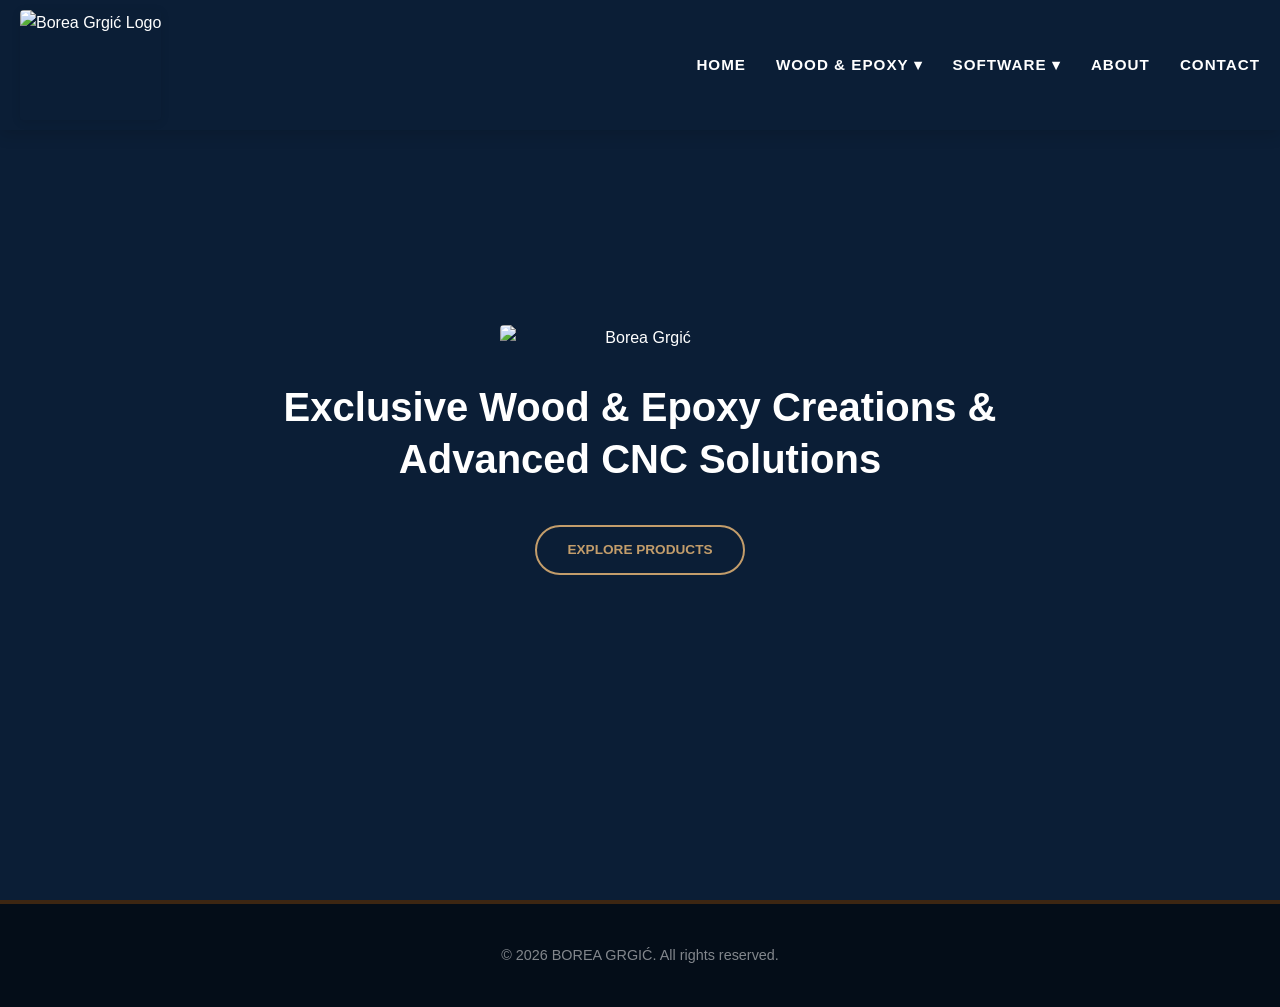
==== index.html @ 1d8dd4dd "v1.004" ====
<!DOCTYPE html>
<html lang="en">
<head>
    <meta charset="UTF-8">
    <meta name="viewport" content="width=device-width, initial-scale=1.0">
    <title>BOREA GRGIĆ | Home</title>
    <link rel="stylesheet" href="css/style.css">
</head>
<body>
    <!-- HEADER -->
    <header>
        <nav>
            <a href="index.html" class="logo"><img src="assets/Borea_jpeg.jpeg" alt="Borea Grgić Logo"></a>
            <div class="menu-toggle" id="mobile-menu-toggle"><span></span><span></span><span></span></div>
            <ul class="nav-links" id="nav-links-menu">
                <li><a href="index.html">HOME</a></li>
                <li><a href="wood-epoxy.html">WOOD & EPOXY ▾</a>
                    <ul class="dropdown-menu">
                        <li><a href="wood-epoxy.html#products">Products</a></li>
                        <li><a href="wood-epoxy.html#gallery">Gallery</a></li>
                        <li><a href="wood-epoxy.html#custom">Custom Orders</a></li>
                    </ul>
                </li>
                <li><a href="software.html">SOFTWARE ▾</a>
                    <ul class="dropdown-menu">
                        <li><a href="software.html">ProbeXYZ.dll</a></li>
                    </ul>
                </li>
                <li><a href="about.html">ABOUT</a></li>
                <li><a href="contact.html">CONTACT</a></li>
            </ul>
        </nav>
    </header>

    <!-- HERO SECTION -->
    <div style="background: linear-gradient(rgba(11,30,54,0.85), rgba(11,30,54,0.95)), url('assets/Borea_jpeg.jpeg') center/contain no-repeat; background-color: var(--primary-blue); min-height: 100vh; display: flex; align-items: center; justify-content: center; text-align: center; color: white; padding: 0 20px;">
        <div>
            <img src="assets/Borea_jpeg.jpeg" alt="Borea Grgić" style="max-width: 280px; margin: 0 auto 30px auto; border-radius: 4px;">
            <h1 style="font-size: 2.5rem; max-width: 800px; margin: 0 auto 20px auto; line-height: 1.3;">Exclusive Wood & Epoxy Creations & Advanced CNC Solutions</h1>
            <a href="wood-epoxy.html" class="btn btn-hero">Explore Products</a>
        </div>
    </div>

    <footer><p>&copy; 2026 BOREA GRGIĆ. All rights reserved.</p></footer>
    <script src="js/main.js"></script>
</body>
</html>
---- css/style.css ----
/* --- WOOD, EPOXY & GOLD PALETTE --- */
:root {
    --primary-blue: #0b1e36;    /* Duboka modra - epoxy */
    --wood-brown: #3d2612;      /* Topla drvena smeđa */
    --accent-gold: #c39d6b;     /* Elegantna zlatna */
    --text-dark: #2c2520;       /* Tamno smeđe/crna za tekst */
    --text-light: #ffffff;
    --bg-light: #fbfaf8;        /* Prirodna prljavo-bijela pozadina */
    --bg-alt: #f1ede6;          /* Svijetlo drveno-siva za kontraste */
    --font-main: 'Segoe UI', -apple-system, BlinkMacSystemFont, sans-serif;
    --transition: all 0.3s ease;
    --shadow: 0 4px 20px rgba(61, 38, 18, 0.08);
}

* { box-sizing: border-box; margin: 0; padding: 0; }
body {
    font-family: var(--font-main);
    color: var(--text-dark);
    background-color: var(--bg-light);
    line-height: 1.6;
}

a { text-decoration: none; color: inherit; transition: var(--transition); }
ul { list-style: none; }
img { max-width: 100%; display: block; }

/* --- NAVIGACIJA & GIGANTSKI LOGO --- */
header {
    background: var(--primary-blue);
    color: var(--text-light);
    position: fixed;
    top: 0;
    width: 100%;
    z-index: 1000;
    box-shadow: 0 4px 15px rgba(0,0,0,0.15);
}

nav {
    max-width: 1300px;
    margin: 0 auto;
    padding: 10px 20px;
    display: flex;
    justify-content: space-between;
    align-items: center;
}

/* Povećan logo i maknuta restrikcija visine */
.logo img { 
    height: 110px; /* Duplo veći nego prije */
    width: auto;
    border-radius: 4px;
    box-shadow: 0 2px 10px rgba(0,0,0,0.1);
}

.nav-links { display: flex; align-items: center; gap: 30px; }
.nav-links > li { position: relative; padding: 15px 0; }
.nav-links a { font-size: 0.95rem; font-weight: 600; letter-spacing: 1px; }
.nav-links a:hover, .nav-links li:hover > a { color: var(--accent-gold); }

/* Dropdown */
.dropdown-menu {
    position: absolute;
    top: 100%;
    left: 50%;
    transform: translateX(-50%) translateY(10px);
    background: var(--primary-blue);
    min-width: 200px;
    box-shadow: var(--shadow);
    border-radius: 6px;
    padding: 10px 0;
    opacity: 0;
    visibility: hidden;
    transition: var(--transition);
    border-top: 3px solid var(--accent-gold);
}

.dropdown-menu li a { padding: 10px 20px; display: block; font-size: 0.85rem; color: rgba(255, 255, 255, 0.85); }
.dropdown-menu li a:hover { background: rgba(195, 157, 107, 0.15); color: var(--accent-gold); }
.nav-links li:hover .dropdown-menu { opacity: 1; visibility: visible; transform: translateX(-50%) translateY(0); }

/* Mobilni */
.menu-toggle { display: none; flex-direction: column; gap: 5px; cursor: pointer; }
.menu-toggle span { width: 25px; height: 3px; background-color: var(--text-light); transition: var(--transition); }

/* --- STRUKTURA --- */
main { max-width: 1200px; margin: 180px auto 60px auto; padding: 0 20px; min-height: 70vh; }
.page-header { text-align: center; margin-bottom: 50px; }
.page-header h1 { font-size: 2.8rem; color: var(--wood-brown); margin-bottom: 10px; font-weight: 700; }
.page-header h2 { font-size: 1.2rem; color: var(--accent-gold); font-weight: 400; letter-spacing: 1px; }

/* Grid */
.grid-3 { display: grid; grid-template-columns: repeat(auto-fit, minmax(300px, 1fr)); gap: 30px; margin-top: 40px; }
.card { background: var(--bg-alt); padding: 30px; border-radius: 8px; box-shadow: var(--shadow); border-top: 4px solid var(--wood-brown); }
.card h3 { color: var(--wood-brown); margin-bottom: 15px; }

/* Software Layout */
.software-layout { display: grid; grid-template-columns: 1.1fr 0.9fr; gap: 50px; align-items: start; }
.main-view { background: var(--bg-alt); aspect-ratio: 16/10; border-radius: 8px; display: flex; align-items: center; justify-content: center; color: #778899; border: 1px dashed var(--accent-gold); }
.thumbs-holder { display: grid; grid-template-columns: repeat(3, 1fr); gap: 15px; margin-top: 15px; }
.thumb-box { background: var(--bg-alt); aspect-ratio: 16/10; border-radius: 4px; display: flex; align-items: center; justify-content: center; font-size: 0.8rem; color: #999; }
.checkout-card { background: var(--primary-blue); color: var(--text-light); padding: 40px; border-radius: 8px; border-top: 4px solid var(--accent-gold); box-shadow: var(--shadow); margin-top: 25px; }
.checkout-card h3 { color: var(--text-light); }
.price-tag { font-size: 2.5rem; font-weight: 700; color: var(--accent-gold); margin: 15px 0; }
.btn-stack { display: flex; flex-direction: column; gap: 15px; }

/* Gumbi */
.btn { display: inline-block; padding: 12px 30px; border-radius: 4px; font-weight: 700; text-transform: uppercase; font-size: 0.85rem; text-align: center; cursor: pointer; border: 2px solid transparent; }
.btn-solid { background: var(--accent-gold); color: var(--primary-blue); }
.btn-solid:hover { background: #dcb37f; }
.btn-outline { background: transparent; color: var(--text-light); border-color: var(--text-light); }
.btn-outline:hover { background: var(--text-light); color: var(--primary-blue); }
.btn-hero { border-color: var(--accent-gold); color: var(--accent-gold); border-radius: 30px; margin-top: 20px; }
.btn-hero:hover { background: var(--accent-gold); color: var(--primary-blue); }

footer { background: #040d18; color: rgba(255, 255, 255, 0.5); padding: 40px 20px; text-align: center; font-size: 0.9rem; border-top: 4px solid var(--wood-brown); }

@media (max-width: 768px) {
    .menu-toggle { display: flex; }
    .nav-links { position: absolute; top: 100%; left: 0; right: 0; background: var(--primary-blue); flex-direction: column; gap: 0; width: 100%; max-height: 0; overflow: hidden; transition: var(--transition); }
    .nav-links.active { max-height: 450px; }
    .nav-links > li { width: 100%; text-align: center; padding: 15px 0; border-bottom: 1px solid rgba(255,255,255,0.05); }
    .dropdown-menu { position: static; transform: none; opacity: 1; visibility: visible; background: rgba(0, 0, 0, 0.2); display: none; }
    .nav-links li:hover .dropdown-menu { display: block; }
    .software-layout { grid-template-columns: 1fr; }
    .logo img { height: 75px; }
    main { margin-top: 130px; }
}
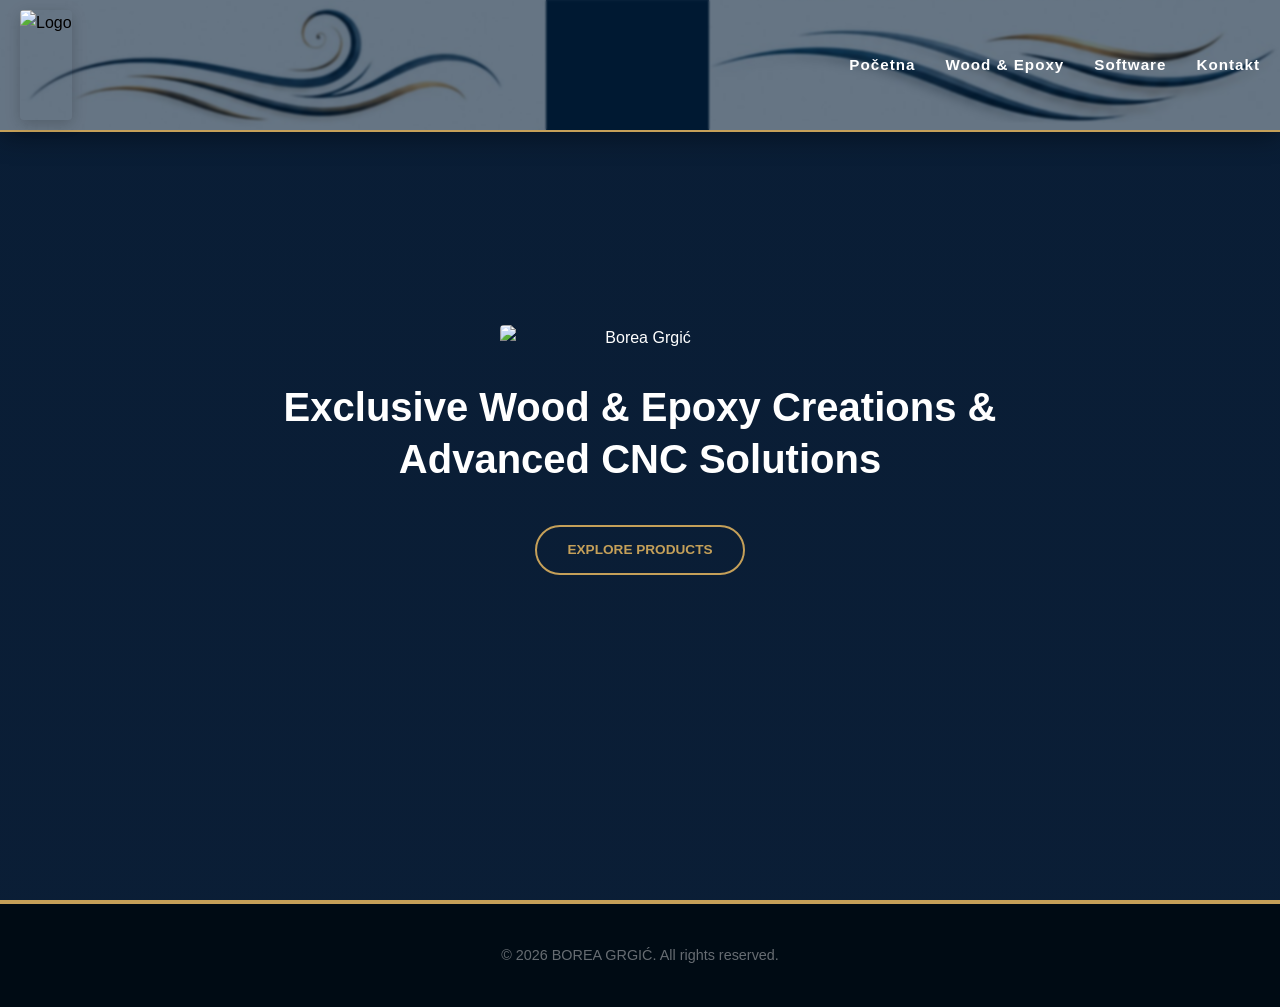
==== commit c22ce580: "navigacija js" ====
--- a/index.html
+++ b/index.html
@@ -7,41 +7,18 @@
     <link rel="stylesheet" href="css/style.css">
 </head>
 <body>
-    <!-- HEADER -->
-    <header>
-        <nav>
-            <a href="index.html" class="logo"><img src="assets/Borea_jpeg.jpeg" alt="Borea Grgić Logo"></a>
-            <div class="menu-toggle" id="mobile-menu-toggle"><span></span><span></span><span></span></div>
-            <ul class="nav-links" id="nav-links-menu">
-                <li><a href="index.html">HOME</a></li>
-                <li><a href="wood-epoxy.html">WOOD & EPOXY ▾</a>
-                    <ul class="dropdown-menu">
-                        <li><a href="wood-epoxy.html#products">Products</a></li>
-                        <li><a href="wood-epoxy.html#gallery">Gallery</a></li>
-                        <li><a href="wood-epoxy.html#custom">Custom Orders</a></li>
-                    </ul>
-                </li>
-                <li><a href="software.html">SOFTWARE ▾</a>
-                    <ul class="dropdown-menu">
-                        <li><a href="software.html">ProbeXYZ.dll</a></li>
-                    </ul>
-                </li>
-                <li><a href="about.html">ABOUT</a></li>
-                <li><a href="contact.html">CONTACT</a></li>
-            </ul>
-        </nav>
-    </header>
 
-    <!-- HERO SECTION -->
-    <div style="background: linear-gradient(rgba(11,30,54,0.85), rgba(11,30,54,0.95)), url('assets/Borea_jpeg.jpeg') center/contain no-repeat; background-color: var(--primary-blue); min-height: 100vh; display: flex; align-items: center; justify-content: center; text-align: center; color: white; padding: 0 20px;">
-        <div>
-            <img src="assets/Borea_jpeg.jpeg" alt="Borea Grgić" style="max-width: 280px; margin: 0 auto 30px auto; border-radius: 4px;">
-            <h1 style="font-size: 2.5rem; max-width: 800px; margin: 0 auto 20px auto; line-height: 1.3;">Exclusive Wood & Epoxy Creations & Advanced CNC Solutions</h1>
-            <a href="wood-epoxy.html" class="btn btn-hero">Explore Products</a>
-        </div>
+  <!-- HERO SECTION -->
+  <div style="background: linear-gradient(rgba(11,30,54,0.85), rgba(11,30,54,0.95)), url('assets/logo.png') center/contain no-repeat; background-color: var(--primary-blue); min-height: 100vh; display: flex; align-items: center; justify-content: center; text-align: center; color: white; padding: 0 20px;">
+    <div>
+      <img src="assets/logo.png" alt="Borea Grgić" style="max-width: 280px; margin: 0 auto 30px auto; border-radius: 4px;">
+      <h1 style="font-size: 2.5rem; max-width: 800px; margin: 0 auto 20px auto; line-height: 1.3;">Exclusive Wood & Epoxy Creations & Advanced CNC Solutions</h1>
+      <a href="wood-epoxy.html" class="btn btn-hero">Explore Products</a>
     </div>
+  </div>
 
-    <footer><p>&copy; 2026 BOREA GRGIĆ. All rights reserved.</p></footer>
-    <script src="js/main.js"></script>
+  <footer><p>&copy; 2026 BOREA GRGIĆ. All rights reserved.</p></footer>
+  <script src="js/main.js"></script>
+  <script src="js/navigacija.js"></script>
 </body>
 </html>
--- a/css/style.css
+++ b/css/style.css
@@ -1,38 +1,48 @@
-/* --- WOOD, EPOXY & GOLD PALETTE --- */
+/* --- VRIJEDNOSTI I BOJE (Potpuna kontrola nad izolacijom teksta) --- */
 :root {
-    --primary-blue: #0b1e36;    /* Duboka modra - epoxy */
-    --wood-brown: #3d2612;      /* Topla drvena smeđa */
-    --accent-gold: #c39d6b;     /* Elegantna zlatna */
-    --text-dark: #2c2520;       /* Tamno smeđe/crna za tekst */
-    --text-light: #ffffff;
-    --bg-light: #fbfaf8;        /* Prirodna prljavo-bijela pozadina */
-    --bg-alt: #f1ede6;          /* Svijetlo drveno-siva za kontraste */
-    --font-main: 'Segoe UI', -apple-system, BlinkMacSystemFont, sans-serif;
+    --primary-blue: #001a33;    /* Duboka, sjajna modra */
+    --wood-medium-dark: #3a2211; /* Zadržana varijabla radi kompatibilnosti */
+    --accent-gold: #c5a059;     /* Elegantna zlatna */
+    --text-dark: #000000;       /* Glavna slova na stranici su sada CRNA */
+    --text-light: #ffffff;      /* Svijetli tekst za elemente na plavoj podlozi */
     --transition: all 0.3s ease;
-    --shadow: 0 4px 20px rgba(61, 38, 18, 0.08);
+    --shadow: 0 4px 20px rgba(0, 0, 0, 0.3);
 }
 
 * { box-sizing: border-box; margin: 0; padding: 0; }
+
 body {
-    font-family: var(--font-main);
-    color: var(--text-dark);
-    background-color: var(--bg-light);
+    font-family: 'Segoe UI', -apple-system, BlinkMacSystemFont, sans-serif;
+    color: var(--text-dark); /* Crna slova na razini cijelog body-a */
     line-height: 1.6;
+    
+    /* GLAVNA PODLOGA S UZORKOM DRVA (Inline SVG bešavni godovi drva preko blage bež podloge) */
+    background-color: #f7f4eb; 
+    background-image: url("data:image/svg+xml,%3Csvg xmlns='http://www.w3.org/2000/svg' width='120' height='120' viewBox='0 0 120 120'%3E%3Cpath d='M0 10c20 0 30 5 60 5s40-5 60-5v2c-20 0-30 5-60 5S20 12 0 12zm0 30c20 0 40 3 60 3s40-3 60-3v2c-20 0-40 3-60 3S20 42 0 42zm0 30c30 0 30 7 60 7s30-7 60-7v2c-30 0-30 7-60 7S30 74 0 74zm0 30c15 0 35 2 60 2s45-2 60-2v2c-15 0-35 2-60 2s45-2 60-2z' fill='%233a2211' fill-opacity='0.035'/%3E%3C/svg%3E");
 }
 
 a { text-decoration: none; color: inherit; transition: var(--transition); }
 ul { list-style: none; }
 img { max-width: 100%; display: block; }
 
-/* --- NAVIGACIJA & GIGANTSKI LOGO --- */
+/* --- NAVIGACIJSKA TRAKA S "POSIJANIM" VALOVIMA IZ LOGOTIPA ---- */
 header {
-    background: var(--primary-blue);
-    color: var(--text-light);
     position: fixed;
     top: 0;
     width: 100%;
     z-index: 1000;
-    box-shadow: 0 4px 15px rgba(0,0,0,0.15);
+    
+    /* Osnovna tamno plava podloga */
+    background-color: var(--primary-blue);
+    
+    /* Ovdje "sijemo" elemente iz logotipa: wave_top s lijeve strane, wave_bottom s desne strane */
+    background-image: url('../assets/wave_top.png'), url('../assets/wave_bottom.png');
+    background-position: left center, right center;
+    background-repeat: no-repeat, no-repeat;
+    background-size: contain, contain; /* Prilagođava se visini navigacije */
+    
+    border-bottom: 2px solid var(--accent-gold);
+    box-shadow: 0 4px 25px rgba(0, 0, 0, 0.4), inset 0 1px 0 rgba(255, 255, 255, 0.1);
 }
 
 nav {
@@ -42,30 +52,33 @@
     display: flex;
     justify-content: space-between;
     align-items: center;
-}
-
-/* Povećan logo i maknuta restrikcija visine */
+    /* Lagani poluprozirni sloj da tekst preko posijanih valova ostane čitljiv */
+    background: rgba(0, 26, 51, 0.6); 
+    backdrop-filter: blur(1px);
+}
+
 .logo img { 
-    height: 110px; /* Duplo veći nego prije */
+    height: 110px; 
     width: auto;
     border-radius: 4px;
-    box-shadow: 0 2px 10px rgba(0,0,0,0.1);
-}
-
+    box-shadow: 0 4px 15px rgba(0,0,0,0.2);
+}
+
+/* Izolirani linkovi unutar navigacije kako se ne bi miješali s crnim slovima body-ja */
 .nav-links { display: flex; align-items: center; gap: 30px; }
 .nav-links > li { position: relative; padding: 15px 0; }
-.nav-links a { font-size: 0.95rem; font-weight: 600; letter-spacing: 1px; }
-.nav-links a:hover, .nav-links li:hover > a { color: var(--accent-gold); }
-
-/* Dropdown */
+.nav-links a { font-size: 0.95rem; font-weight: 600; letter-spacing: 1px; color: var(--text-light) !important; }
+.nav-links a:hover, .nav-links li:hover > a { color: var(--accent-gold) !important; }
+
+/* Dropdown izbornik - NETAKNUTA ORIGINALNA STRUKTURA I POZICIJA */
 .dropdown-menu {
     position: absolute;
     top: 100%;
     left: 50%;
     transform: translateX(-50%) translateY(10px);
-    background: var(--primary-blue);
+    background: #001122;
     min-width: 200px;
-    box-shadow: var(--shadow);
+    box-shadow: 0 8px 30px rgba(0,0,0,0.5);
     border-radius: 6px;
     padding: 10px 0;
     opacity: 0;
@@ -74,54 +87,118 @@
     border-top: 3px solid var(--accent-gold);
 }
 
-.dropdown-menu li a { padding: 10px 20px; display: block; font-size: 0.85rem; color: rgba(255, 255, 255, 0.85); }
-.dropdown-menu li a:hover { background: rgba(195, 157, 107, 0.15); color: var(--accent-gold); }
+.dropdown-menu li a { padding: 10px 20px; display: block; font-size: 0.85rem; color: rgba(255, 255, 255, 0.9) !important; }
+.dropdown-menu li a:hover { background: rgba(197, 160, 89, 0.2); color: var(--accent-gold) !important; }
 .nav-links li:hover .dropdown-menu { opacity: 1; visibility: visible; transform: translateX(-50%) translateY(0); }
 
-/* Mobilni */
+/* Mobilni hamburger */
 .menu-toggle { display: none; flex-direction: column; gap: 5px; cursor: pointer; }
 .menu-toggle span { width: 25px; height: 3px; background-color: var(--text-light); transition: var(--transition); }
 
-/* --- STRUKTURA --- */
+/* --- STRUKTURA SADRŽAJA --- */
 main { max-width: 1200px; margin: 180px auto 60px auto; padding: 0 20px; min-height: 70vh; }
 .page-header { text-align: center; margin-bottom: 50px; }
-.page-header h1 { font-size: 2.8rem; color: var(--wood-brown); margin-bottom: 10px; font-weight: 700; }
-.page-header h2 { font-size: 1.2rem; color: var(--accent-gold); font-weight: 400; letter-spacing: 1px; }
-
-/* Grid */
+.page-header h1 { font-size: 2.8rem; color: var(--primary-blue); margin-bottom: 10px; font-weight: 700; text-shadow: none; } /* Prebačeno u plavu radi čitljivosti na čistom drvu */
+.page-header h2 { font-size: 1.2rem; color: var(--accent-gold); font-weight: 600; letter-spacing: 1px; }
+
 .grid-3 { display: grid; grid-template-columns: repeat(auto-fit, minmax(300px, 1fr)); gap: 30px; margin-top: 40px; }
-.card { background: var(--bg-alt); padding: 30px; border-radius: 8px; box-shadow: var(--shadow); border-top: 4px solid var(--wood-brown); }
-.card h3 { color: var(--wood-brown); margin-bottom: 15px; }
-
-/* Software Layout */
+.card { background: rgba(255, 255, 255, 0.85); backdrop-filter: blur(4px); padding: 30px; border-radius: 8px; box-shadow: var(--shadow); border-top: 4px solid var(--accent-gold); border-left: 1px solid rgba(0,0,0,0.05); }
+.card h3 { color: var(--accent-gold); margin-bottom: 15px; }
+.card p { color: var(--text-dark); } /* Osiguran crni tekst u karticama */
+
+/* Software Stranica Layout */
 .software-layout { display: grid; grid-template-columns: 1.1fr 0.9fr; gap: 50px; align-items: start; }
-.main-view { background: var(--bg-alt); aspect-ratio: 16/10; border-radius: 8px; display: flex; align-items: center; justify-content: center; color: #778899; border: 1px dashed var(--accent-gold); }
+.main-view { background: rgba(255, 255, 255, 0.7); aspect-ratio: 16/10; border-radius: 8px; display: flex; align-items: center; justify-content: center; color: var(--text-dark); border: 1px dashed var(--accent-gold); }
 .thumbs-holder { display: grid; grid-template-columns: repeat(3, 1fr); gap: 15px; margin-top: 15px; }
-.thumb-box { background: var(--bg-alt); aspect-ratio: 16/10; border-radius: 4px; display: flex; align-items: center; justify-content: center; font-size: 0.8rem; color: #999; }
-.checkout-card { background: var(--primary-blue); color: var(--text-light); padding: 40px; border-radius: 8px; border-top: 4px solid var(--accent-gold); box-shadow: var(--shadow); margin-top: 25px; }
+.thumb-box { background: rgba(255, 255, 255, 0.7); aspect-ratio: 16/10; border-radius: 4px; display: flex; align-items: center; justify-content: center; font-size: 0.8rem; color: var(--text-dark); }
+
+.checkout-card { background: linear-gradient(180deg, #00264d 0%, #001122 100%); color: var(--text-light); padding: 40px; border-radius: 8px; border-top: 4px solid var(--accent-gold); box-shadow: 0 10px 30px rgba(0,0,0,0.3); margin-top: 25px; border: 1px solid rgba(255,255,255,0.1); }
 .checkout-card h3 { color: var(--text-light); }
 .price-tag { font-size: 2.5rem; font-weight: 700; color: var(--accent-gold); margin: 15px 0; }
 .btn-stack { display: flex; flex-direction: column; gap: 15px; }
 
 /* Gumbi */
 .btn { display: inline-block; padding: 12px 30px; border-radius: 4px; font-weight: 700; text-transform: uppercase; font-size: 0.85rem; text-align: center; cursor: pointer; border: 2px solid transparent; }
-.btn-solid { background: var(--accent-gold); color: var(--primary-blue); }
-.btn-solid:hover { background: #dcb37f; }
+.btn-solid { background: var(--accent-gold); color: #000; }
+.btn-solid:hover { background: #ffe07d; }
 .btn-outline { background: transparent; color: var(--text-light); border-color: var(--text-light); }
 .btn-outline:hover { background: var(--text-light); color: var(--primary-blue); }
 .btn-hero { border-color: var(--accent-gold); color: var(--accent-gold); border-radius: 30px; margin-top: 20px; }
-.btn-hero:hover { background: var(--accent-gold); color: var(--primary-blue); }
-
-footer { background: #040d18; color: rgba(255, 255, 255, 0.5); padding: 40px 20px; text-align: center; font-size: 0.9rem; border-top: 4px solid var(--wood-brown); }
-
+.btn-hero:hover { background: var(--accent-gold); color: #000; }
+
+footer { background: #000b14; color: rgba(255, 255, 255, 0.4); padding: 40px 20px; text-align: center; font-size: 0.9rem; border-top: 4px solid var(--accent-gold); }
+
+/* ==========================================
+   RESPONZIVNOST & MOBILNI MENI (ZAMIJENI OD OVDJE DO KRAJA DATOTEKE)
+   ========================================== */
 @media (max-width: 768px) {
-    .menu-toggle { display: flex; }
-    .nav-links { position: absolute; top: 100%; left: 0; right: 0; background: var(--primary-blue); flex-direction: column; gap: 0; width: 100%; max-height: 0; overflow: hidden; transition: var(--transition); }
-    .nav-links.active { max-height: 450px; }
-    .nav-links > li { width: 100%; text-align: center; padding: 15px 0; border-bottom: 1px solid rgba(255,255,255,0.05); }
-    .dropdown-menu { position: static; transform: none; opacity: 1; visibility: visible; background: rgba(0, 0, 0, 0.2); display: none; }
-    .nav-links li:hover .dropdown-menu { display: block; }
-    .software-layout { grid-template-columns: 1fr; }
-    .logo img { height: 75px; }
-    main { margin-top: 130px; }
+  .menu-toggle {
+    display: flex;
+  }
+
+  .nav-links {
+    position: absolute;
+    top: 100%;
+    left: 0;
+    right: 0;
+    background: #001122;
+    flex-direction: column;
+    gap: 0;
+    width: 100%;
+    max-height: 0;
+    overflow: hidden;
+    transition: var(--transition);
+  }
+
+    .nav-links.active {
+      max-height: none !important; /* Omogućuje meniju da se otvori do kraja */
+    }
+
+    .nav-links > li {
+      width: 100%;
+      text-align: left; /* Prebačeno na lijevo radi ljepše strukture s podmenijem */
+      padding: 10px 20px;
+      border-bottom: 1px solid rgba(255,255,255,0.05);
+    }
+
+  /* POPRAVLJEN MOBILNI PODIZBORNIK: Trajno vidljiv unutar otvorenog hamburgera  */
+  .dropdown-menu {
+    position: static;
+    transform: none;
+    opacity: 1;
+    visibility: visible;
+    background: rgba(0, 0, 0, 0.25) !important; /* Diskretno tamnija podloga */
+    display: block !important; /* Forsiramo prikaz na mobitelu jer nema hovera */
+    width: 100%;
+    box-shadow: none;
+    border-top: none;
+    border-left: 3px solid var(--accent-gold); /* Jasna zlatna okomita crta vodilica */
+    margin-top: 8px;
+    margin-bottom: 5px;
+    padding: 5px 0 5px 15px; /* Uvlačenje udesno za jasnu hijerarhiju */
+    border-radius: 0;
+  }
+
+    .dropdown-menu li {
+      width: 100%;
+    }
+
+      .dropdown-menu li a {
+        padding: 8px 10px;
+        text-align: left;
+        font-size: 0.9rem;
+        display: block;
+      }
+
+  .software-layout {
+    grid-template-columns: 1fr;
+  }
+
+  .logo img {
+    height: 75px;
+  }
+
+  main {
+    margin-top: 130px;
+  }
 }
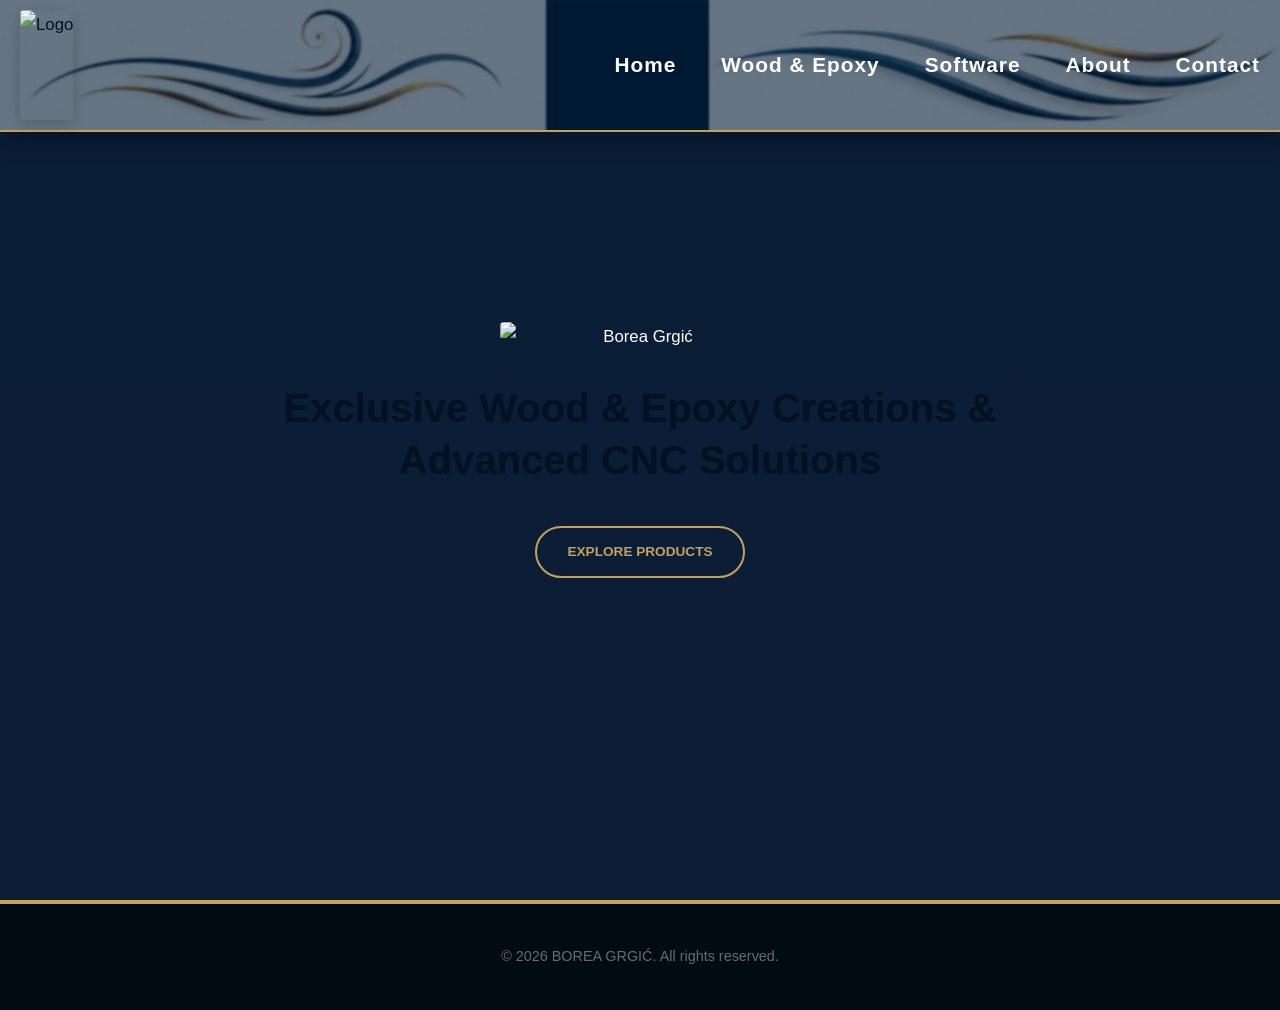
==== commit cb4a743c: "bijela boja" ====
--- a/index.html
+++ b/index.html
@@ -12,7 +12,7 @@
   <div style="background: linear-gradient(rgba(11,30,54,0.85), rgba(11,30,54,0.95)), url('assets/logo.png') center/contain no-repeat; background-color: var(--primary-blue); min-height: 100vh; display: flex; align-items: center; justify-content: center; text-align: center; color: white; padding: 0 20px;">
     <div>
       <img src="assets/logo.png" alt="Borea Grgić" style="max-width: 280px; margin: 0 auto 30px auto; border-radius: 4px;">
-      <h1 style="font-size: 2.5rem; max-width: 800px; margin: 0 auto 20px auto; line-height: 1.3;">Exclusive Wood & Epoxy Creations & Advanced CNC Solutions</h1>
+      <h1 style="font-size: 2.5rem; max-width: 800px; margin: 0 auto 20px auto; line-height: 1.3; style="color: #ffffff !important;">Exclusive Wood & Epoxy Creations & Advanced CNC Solutions</h1>
       <a href="wood-epoxy.html" class="btn btn-hero">Explore Products</a>
     </div>
   </div>
--- a/css/style.css
+++ b/css/style.css
@@ -12,14 +12,21 @@
 * { box-sizing: border-box; margin: 0; padding: 0; }
 
 body {
-    font-family: 'Segoe UI', -apple-system, BlinkMacSystemFont, sans-serif;
-    color: var(--text-dark); /* Crna slova na razini cijelog body-a */
-    line-height: 1.6;
-    
-    /* GLAVNA PODLOGA S UZORKOM DRVA (Inline SVG bešavni godovi drva preko blage bež podloge) */
-    background-color: #f7f4eb; 
-    background-image: url("data:image/svg+xml,%3Csvg xmlns='http://www.w3.org/2000/svg' width='120' height='120' viewBox='0 0 120 120'%3E%3Cpath d='M0 10c20 0 30 5 60 5s40-5 60-5v2c-20 0-30 5-60 5S20 12 0 12zm0 30c20 0 40 3 60 3s40-3 60-3v2c-20 0-40 3-60 3S20 42 0 42zm0 30c30 0 30 7 60 7s30-7 60-7v2c-30 0-30 7-60 7S30 74 0 74zm0 30c15 0 35 2 60 2s45-2 60-2v2c-15 0-35 2-60 2s45-2 60-2z' fill='%233a2211' fill-opacity='0.035'/%3E%3C/svg%3E");
-}
+  font-family: 'Segoe UI', Tahoma, Geneva, Verdana, sans-serif; /* ili tvoj postojeći font */
+  background-color: #f7f5f0; /* tvoja postojeća krem podloga */
+  /* GLOBALNE POSTAVKE ZA TEKST NA SVIM STRANICAMA */
+  color: #001122 !important; /* Tamna plavo-crna boja za maksimalnu čitljivost */
+  font-size: 1.05rem; /* Idealna, ujednačena veličina slova */
+  line-height: 1.8; /* Odličan prored za ugodno čitanje */
+  /* GLAVNA PODLOGA S UZORKOM DRVA (Inline SVG bešavni godovi drva preko blage bež podloge) */
+  background-color: #f7f4eb;
+  background-image: url("data:image/svg+xml,%3Csvg xmlns='http://www.w3.org/2000/svg' width='120' height='120' viewBox='0 0 120 120'%3E%3Cpath d='M0 10c20 0 30 5 60 5s40-5 60-5v2c-20 0-30 5-60 5S20 12 0 12zm0 30c20 0 40 3 60 3s40-3 60-3v2c-20 0-40 3-60 3S20 42 0 42zm0 30c30 0 30 7 60 7s30-7 60-7v2c-30 0-30 7-60 7S30 74 0 74zm0 30c15 0 35 2 60 2s45-2 60-2v2c-15 0-35 2-60 2s45-2 60-2z' fill='%233a2211' fill-opacity='0.035'/%3E%3C/svg%3E");
+}
+
+h1, h2, h3, h4 {
+  color: #001122; /* Ista tamna boja za sve naslove na webu */
+}
+
 
 a { text-decoration: none; color: inherit; transition: var(--transition); }
 ul { list-style: none; }
@@ -65,9 +72,15 @@
 }
 
 /* Izolirani linkovi unutar navigacije kako se ne bi miješali s crnim slovima body-ja */
-.nav-links { display: flex; align-items: center; gap: 30px; }
+.nav-links { display: flex; align-items: center; gap: 45px; }
 .nav-links > li { position: relative; padding: 15px 0; }
-.nav-links a { font-size: 0.95rem; font-weight: 600; letter-spacing: 1px; color: var(--text-light) !important; }
+  .nav-links a {
+    font-size: 1.3rem; /* Povećano s 0.95rem radi bolje uočljivosti */
+    font-weight: 600;
+    letter-spacing: 1px;
+    color: var(--text-light) !important;
+    white-space: nowrap;
+  }
 .nav-links a:hover, .nav-links li:hover > a { color: var(--accent-gold) !important; }
 
 /* Dropdown izbornik - NETAKNUTA ORIGINALNA STRUKTURA I POZICIJA */
@@ -87,7 +100,13 @@
     border-top: 3px solid var(--accent-gold);
 }
 
-.dropdown-menu li a { padding: 10px 20px; display: block; font-size: 0.85rem; color: rgba(255, 255, 255, 0.9) !important; }
+  .dropdown-menu li a {
+    padding: 10px 20px;
+    display: block;
+    font-size: 0.85rem;
+    color: rgba(255, 255, 255, 0.9) !important;
+    white-space: nowrap; /* SPREČAVA PRELAMANJE UNUTAR DROPDOWNA */
+  }
 .dropdown-menu li a:hover { background: rgba(197, 160, 89, 0.2); color: var(--accent-gold) !important; }
 .nav-links li:hover .dropdown-menu { opacity: 1; visibility: visible; transform: translateX(-50%) translateY(0); }
 
@@ -127,6 +146,49 @@
 .btn-hero:hover { background: var(--accent-gold); color: #000; }
 
 footer { background: #000b14; color: rgba(255, 255, 255, 0.4); padding: 40px 20px; text-align: center; font-size: 0.9rem; border-top: 4px solid var(--accent-gold); }
+
+/* --- ABOUT PAGE STYLOVI (PC ŠIRINA) --- */
+.about-container {
+  max-width: 1000px;
+  margin: 0 auto;
+  padding: 40px 20px;
+  display: flex;
+  flex-direction: column;
+  gap: 60px; /* Razmak između dvije sekcije */
+}
+
+.about-profile {
+  display: flex;
+  align-items: center;
+  gap: 50px; /* Razmak između slike i teksta */
+}
+
+  /* Cik-cak efekt za PC: svaka druga sekcija okreće mjesta slici i tekstu */
+  .about-profile.reversed {
+    flex-direction: row-reverse;
+  }
+
+.profile-image {
+  flex: 0 0 350px; /* Fiksna širina za sliku na PC-ju */
+}
+
+.profile-image img {
+  width: 100%;
+  height: auto;
+  border-radius: 8px; /* Blago zaobljeni rubovi za moderniji izgled */
+  box-shadow: 0 10px 25px rgba(0, 0, 0, 0.3); /* Elegantna sjena */
+  object-fit: cover;
+}
+
+.profile-text {
+  flex: 1;
+}
+
+.profile-text p {
+  text-align: justify;
+  line-height: 1.8;
+  margin: 0;
+}
 
 /* ==========================================
    RESPONZIVNOST & MOBILNI MENI (ZAMIJENI OD OVDJE DO KRAJA DATOTEKE)
@@ -183,12 +245,17 @@
       width: 100%;
     }
 
-      .dropdown-menu li a {
-        padding: 8px 10px;
-        text-align: left;
-        font-size: 0.9rem;
-        display: block;
-      }
+  /* Ovdje smo dodali .nav-links a za kontrolu veličine glavnog menija na mobitelu */
+  .nav-links a {
+    font-size: 1.0rem !important; /* Veći font za glavne mobilne linkove */
+  }
+
+  .dropdown-menu li a {
+    padding: 8px 25px 8px 20px;
+    text-align: left;
+    white-space: nowrap;
+    font-size: 0.85rem !important; /* Možeš usput definirati i malo manji font za podizbornik da se vidi razlika */
+  }
 
   .software-layout {
     grid-template-columns: 1fr;
@@ -201,4 +268,22 @@
   main {
     margin-top: 130px;
   }
+  /* MOBILNI STYLOVI ZA ABOUT STRANICU */
+  .about-profile, .about-profile.reversed {
+    flex-direction: column; /* Slaže sliku pa tekst jedno ispod drugog */
+    gap: 25px;
+    text-align: center;
+  }
+
+  .profile-image {
+    flex: 0 0 auto;
+    width: 80%; /* Slika zauzima 80% širine mobilnog ekrana */
+    max-width: 300px;
+    margin: 0 auto;
+  }
+
+  .profile-text p {
+    text-align: left; /* Na mobitelu je opravdano poravnanje (justify) često ružno, 'left' je čitljivije */
+    font-size: 1rem;
+  }
 }
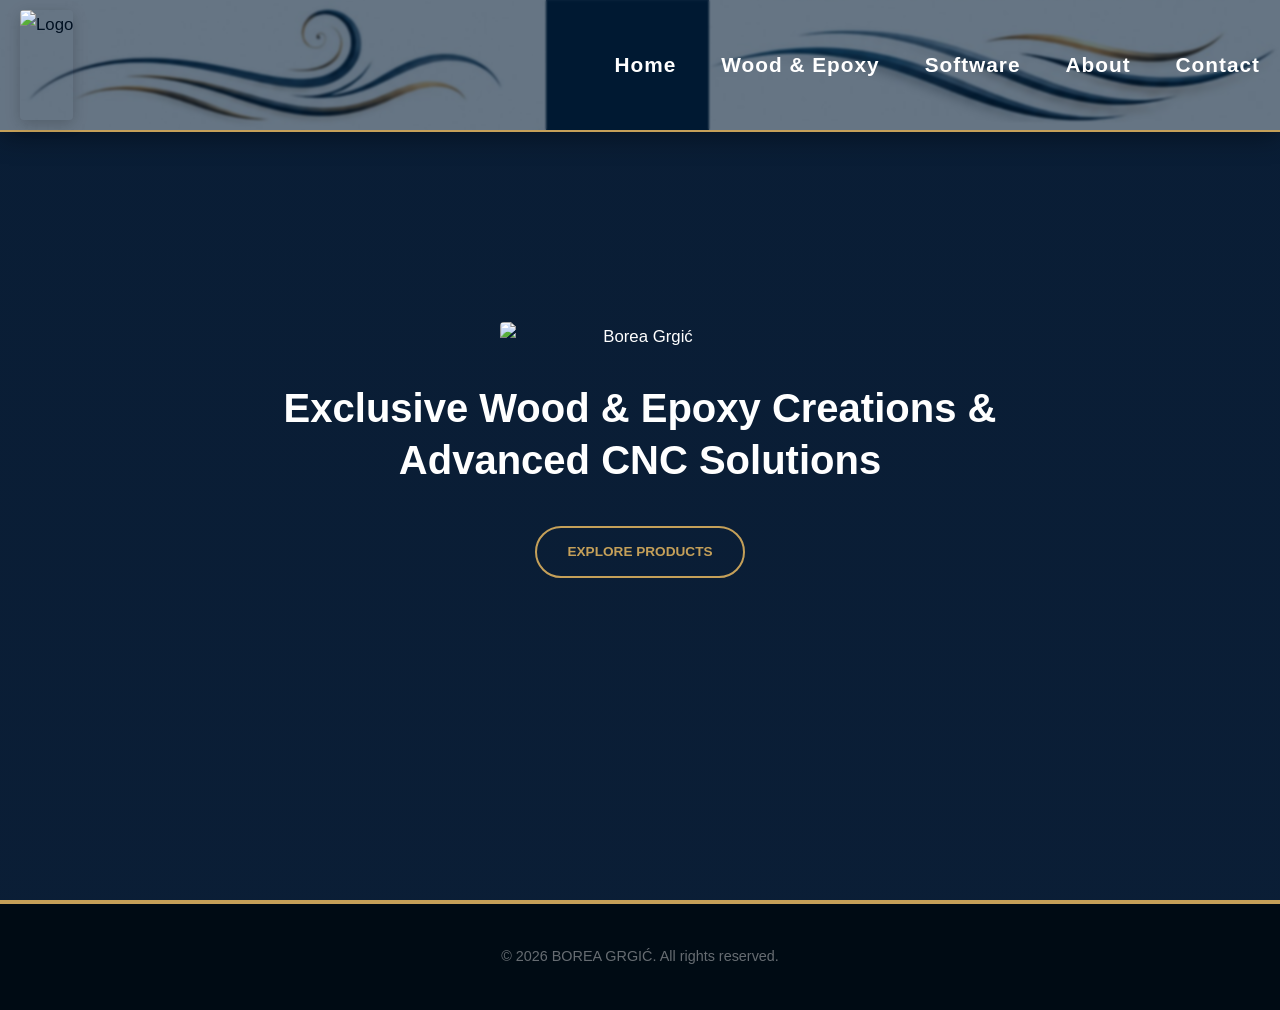
==== commit 0497e78c: "Update index.html" ====
--- a/index.html
+++ b/index.html
@@ -1,10 +1,20 @@
 <!DOCTYPE html>
 <html lang="en">
 <head>
-    <meta charset="UTF-8">
-    <meta name="viewport" content="width=device-width, initial-scale=1.0">
-    <title>BOREA GRGIĆ | Home</title>
-    <link rel="stylesheet" href="css/style.css">
+  <!-- Google tag (gtag.js) -->
+  <script async src="https://www.googletagmanager.com/gtag/js?id=G-9T2H0MJBL7"></script>
+  <script>
+    window.dataLayer = window.dataLayer || [];
+    function gtag() { dataLayer.push(arguments); }
+    gtag('js', new Date());
+
+    gtag('config', 'G-9T2H0MJBL7');
+  </script>
+
+  <meta charset="UTF-8">
+  <meta name="viewport" content="width=device-width, initial-scale=1.0">
+  <title>BOREA GRGIĆ | Home</title>
+  <link rel="stylesheet" href="css/style.css">
 </head>
 <body>
 
@@ -12,7 +22,7 @@
   <div style="background: linear-gradient(rgba(11,30,54,0.85), rgba(11,30,54,0.95)), url('assets/logo.png') center/contain no-repeat; background-color: var(--primary-blue); min-height: 100vh; display: flex; align-items: center; justify-content: center; text-align: center; color: white; padding: 0 20px;">
     <div>
       <img src="assets/logo.png" alt="Borea Grgić" style="max-width: 280px; margin: 0 auto 30px auto; border-radius: 4px;">
-      <h1 style="font-size: 2.5rem; max-width: 800px; margin: 0 auto 20px auto; line-height: 1.3; style="color: #ffffff !important;">Exclusive Wood & Epoxy Creations & Advanced CNC Solutions</h1>
+      <h1 style="font-size: 2.5rem; max-width: 800px; margin: 0 auto 20px auto; line-height: 1.3; color: #ffffff !important;">Exclusive Wood & Epoxy Creations & Advanced CNC Solutions</h1>
       <a href="wood-epoxy.html" class="btn btn-hero">Explore Products</a>
     </div>
   </div>
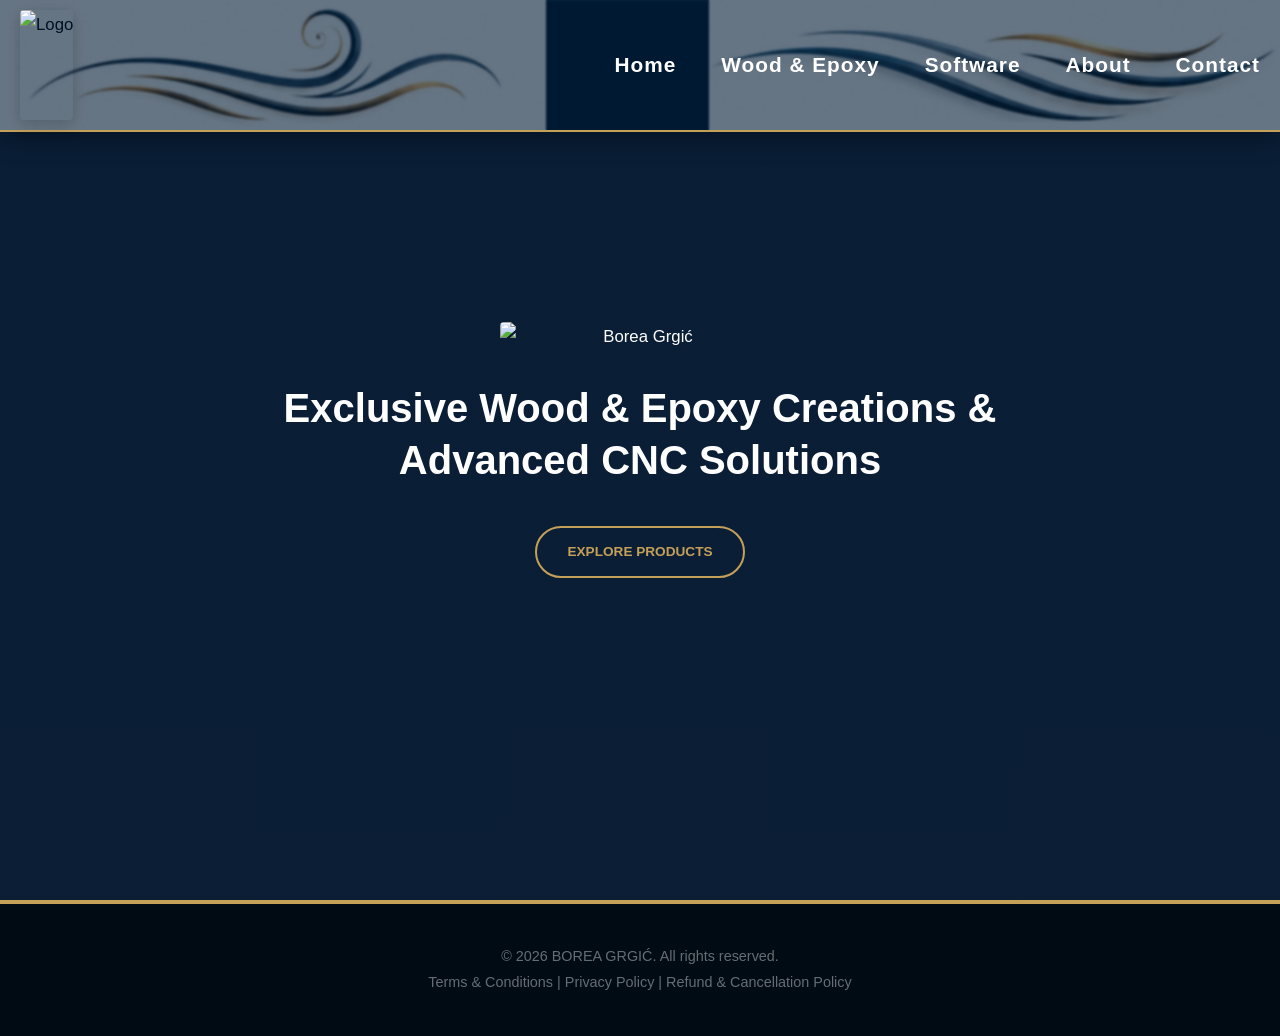
==== commit 6e1184c7: "footer" ====
--- a/index.html
+++ b/index.html
@@ -27,7 +27,14 @@
     </div>
   </div>
 
-  <footer><p>&copy; 2026 BOREA GRGIĆ. All rights reserved.</p></footer>
+  <footer class="footer-legal">
+    <p>&copy; 2026 BOREA GRGIĆ. All rights reserved.</p>
+    <p>
+      <a href="terms.html">Terms & Conditions</a> |
+      <a href="privacy.html">Privacy Policy</a> |
+      <a href="refunds.html">Refund & Cancellation Policy</a>
+    </p>
+  </footer>
   <script src="js/main.js"></script>
   <script src="js/navigacija.js"></script>
 </body>
--- a/css/style.css
+++ b/css/style.css
@@ -1,15 +1,19 @@
 /* --- VRIJEDNOSTI I BOJE (Potpuna kontrola nad izolacijom teksta) --- */
 :root {
-    --primary-blue: #001a33;    /* Duboka, sjajna modra */
-    --wood-medium-dark: #3a2211; /* Zadržana varijabla radi kompatibilnosti */
-    --accent-gold: #c5a059;     /* Elegantna zlatna */
-    --text-dark: #000000;       /* Glavna slova na stranici su sada CRNA */
-    --text-light: #ffffff;      /* Svijetli tekst za elemente na plavoj podlozi */
-    --transition: all 0.3s ease;
-    --shadow: 0 4px 20px rgba(0, 0, 0, 0.3);
-}
-
-* { box-sizing: border-box; margin: 0; padding: 0; }
+  --primary-blue: #001a33; /* Duboka, sjajna modra */
+  --wood-medium-dark: #3a2211; /* Zadržana varijabla radi kompatibilnosti */
+  --accent-gold: #c5a059; /* Elegantna zlatna */
+  --text-dark: #000000; /* Glavna slova na stranici su sada CRNA */
+  --text-light: #ffffff; /* Svijetli tekst za elemente na plavoj podlozi */
+  --transition: all 0.3s ease;
+  --shadow: 0 4px 20px rgba(0, 0, 0, 0.3);
+}
+
+* {
+  box-sizing: border-box;
+  margin: 0;
+  padding: 0;
+}
 
 body {
   font-family: 'Segoe UI', Tahoma, Geneva, Verdana, sans-serif; /* ili tvoj postojeći font */
@@ -27,53 +31,104 @@
   color: #001122; /* Ista tamna boja za sve naslove na webu */
 }
 
-
-a { text-decoration: none; color: inherit; transition: var(--transition); }
-ul { list-style: none; }
-img { max-width: 100%; display: block; }
+.gallery-holder .main-view img {
+  width: 100%;
+  height: auto;
+  border-radius: 6px;
+  box-shadow: 0 4px 15px rgba(0,0,0,0.1);
+}
+
+.thumbs-holder {
+  display: flex;
+  gap: 10px;
+  margin-top: 10px;
+}
+
+.thumb-box {
+  flex: 1;
+  cursor: pointer;
+  border: 2px solid transparent;
+  border-radius: 4px;
+  overflow: hidden;
+  transition: border-color 0.2s;
+}
+
+  .thumb-box:hover {
+    border-color: #001122; /* Tvoja tamna boja iz body-ja označava fokus */
+  }
+
+  .thumb-box img {
+    width: 100%;
+    height: auto;
+    display: block;
+    object-fit: cover;
+  }
+
+
+a {
+  text-decoration: none;
+  color: inherit;
+  transition: var(--transition);
+}
+
+ul {
+  list-style: none;
+}
+
+img {
+  max-width: 100%;
+  display: block;
+}
 
 /* --- NAVIGACIJSKA TRAKA S "POSIJANIM" VALOVIMA IZ LOGOTIPA ---- */
 header {
-    position: fixed;
-    top: 0;
-    width: 100%;
-    z-index: 1000;
-    
-    /* Osnovna tamno plava podloga */
-    background-color: var(--primary-blue);
-    
-    /* Ovdje "sijemo" elemente iz logotipa: wave_top s lijeve strane, wave_bottom s desne strane */
-    background-image: url('../assets/wave_top.png'), url('../assets/wave_bottom.png');
-    background-position: left center, right center;
-    background-repeat: no-repeat, no-repeat;
-    background-size: contain, contain; /* Prilagođava se visini navigacije */
-    
-    border-bottom: 2px solid var(--accent-gold);
-    box-shadow: 0 4px 25px rgba(0, 0, 0, 0.4), inset 0 1px 0 rgba(255, 255, 255, 0.1);
+  position: fixed;
+  top: 0;
+  width: 100%;
+  z-index: 1000;
+  /* Osnovna tamno plava podloga */
+  background-color: var(--primary-blue);
+  /* Ovdje "sijemo" elemente iz logotipa: wave_top s lijeve strane, wave_bottom s desne strane */
+  background-image: url('../assets/wave_top.png'), url('../assets/wave_bottom.png');
+  background-position: left center, right center;
+  background-repeat: no-repeat, no-repeat;
+  background-size: contain, contain; /* Prilagođava se visini navigacije */
+
+  border-bottom: 2px solid var(--accent-gold);
+  box-shadow: 0 4px 25px rgba(0, 0, 0, 0.4), inset 0 1px 0 rgba(255, 255, 255, 0.1);
 }
 
 nav {
-    max-width: 1300px;
-    margin: 0 auto;
-    padding: 10px 20px;
-    display: flex;
-    justify-content: space-between;
-    align-items: center;
-    /* Lagani poluprozirni sloj da tekst preko posijanih valova ostane čitljiv */
-    background: rgba(0, 26, 51, 0.6); 
-    backdrop-filter: blur(1px);
-}
-
-.logo img { 
-    height: 110px; 
-    width: auto;
-    border-radius: 4px;
-    box-shadow: 0 4px 15px rgba(0,0,0,0.2);
+  max-width: 1300px;
+  margin: 0 auto;
+  padding: 10px 20px;
+  display: flex;
+  justify-content: space-between;
+  align-items: center;
+  /* Lagani poluprozirni sloj da tekst preko posijanih valova ostane čitljiv */
+  background: rgba(0, 26, 51, 0.6);
+  backdrop-filter: blur(1px);
+}
+
+.logo img {
+  height: 110px;
+  width: auto;
+  border-radius: 4px;
+  box-shadow: 0 4px 15px rgba(0,0,0,0.2);
 }
 
 /* Izolirani linkovi unutar navigacije kako se ne bi miješali s crnim slovima body-ja */
-.nav-links { display: flex; align-items: center; gap: 45px; }
-.nav-links > li { position: relative; padding: 15px 0; }
+.nav-links {
+  display: flex;
+  align-items: center;
+  gap: 45px;
+}
+
+  .nav-links > li {
+    position: relative;
+    padding: 15px 0;
+  }
+
   .nav-links a {
     font-size: 1.3rem; /* Povećano s 0.95rem radi bolje uočljivosti */
     font-weight: 600;
@@ -81,23 +136,26 @@
     color: var(--text-light) !important;
     white-space: nowrap;
   }
-.nav-links a:hover, .nav-links li:hover > a { color: var(--accent-gold) !important; }
+
+    .nav-links a:hover, .nav-links li:hover > a {
+      color: var(--accent-gold) !important;
+    }
 
 /* Dropdown izbornik - NETAKNUTA ORIGINALNA STRUKTURA I POZICIJA */
 .dropdown-menu {
-    position: absolute;
-    top: 100%;
-    left: 50%;
-    transform: translateX(-50%) translateY(10px);
-    background: #001122;
-    min-width: 200px;
-    box-shadow: 0 8px 30px rgba(0,0,0,0.5);
-    border-radius: 6px;
-    padding: 10px 0;
-    opacity: 0;
-    visibility: hidden;
-    transition: var(--transition);
-    border-top: 3px solid var(--accent-gold);
+  position: absolute;
+  top: 100%;
+  left: 50%;
+  transform: translateX(-50%) translateY(10px);
+  background: #001122;
+  min-width: 200px;
+  box-shadow: 0 8px 30px rgba(0,0,0,0.5);
+  border-radius: 6px;
+  padding: 10px 0;
+  opacity: 0;
+  visibility: hidden;
+  transition: var(--transition);
+  border-top: 3px solid var(--accent-gold);
 }
 
   .dropdown-menu li a {
@@ -107,45 +165,209 @@
     color: rgba(255, 255, 255, 0.9) !important;
     white-space: nowrap; /* SPREČAVA PRELAMANJE UNUTAR DROPDOWNA */
   }
-.dropdown-menu li a:hover { background: rgba(197, 160, 89, 0.2); color: var(--accent-gold) !important; }
-.nav-links li:hover .dropdown-menu { opacity: 1; visibility: visible; transform: translateX(-50%) translateY(0); }
+
+    .dropdown-menu li a:hover {
+      background: rgba(197, 160, 89, 0.2);
+      color: var(--accent-gold) !important;
+    }
+
+/* Hover efekt za dropdown se aktivira SAMO na računalima s mišem */
+@media (hover: hover) {
+  .nav-links li:hover .dropdown-menu {
+    opacity: 1;
+    visibility: visible;
+    transform: translateX(-50%) translateY(0);
+  }
+}
 
 /* Mobilni hamburger */
-.menu-toggle { display: none; flex-direction: column; gap: 5px; cursor: pointer; }
-.menu-toggle span { width: 25px; height: 3px; background-color: var(--text-light); transition: var(--transition); }
+.menu-toggle {
+  display: none;
+  flex-direction: column;
+  gap: 5px;
+  cursor: pointer;
+}
+
+  .menu-toggle span {
+    width: 25px;
+    height: 3px;
+    background-color: var(--text-light);
+    transition: var(--transition);
+  }
 
 /* --- STRUKTURA SADRŽAJA --- */
-main { max-width: 1200px; margin: 180px auto 60px auto; padding: 0 20px; min-height: 70vh; }
-.page-header { text-align: center; margin-bottom: 50px; }
-.page-header h1 { font-size: 2.8rem; color: var(--primary-blue); margin-bottom: 10px; font-weight: 700; text-shadow: none; } /* Prebačeno u plavu radi čitljivosti na čistom drvu */
-.page-header h2 { font-size: 1.2rem; color: var(--accent-gold); font-weight: 600; letter-spacing: 1px; }
-
-.grid-3 { display: grid; grid-template-columns: repeat(auto-fit, minmax(300px, 1fr)); gap: 30px; margin-top: 40px; }
-.card { background: rgba(255, 255, 255, 0.85); backdrop-filter: blur(4px); padding: 30px; border-radius: 8px; box-shadow: var(--shadow); border-top: 4px solid var(--accent-gold); border-left: 1px solid rgba(0,0,0,0.05); }
-.card h3 { color: var(--accent-gold); margin-bottom: 15px; }
-.card p { color: var(--text-dark); } /* Osiguran crni tekst u karticama */
+main {
+  max-width: 1200px;
+  margin: 180px auto 60px auto;
+  padding: 0 20px;
+  min-height: 70vh;
+}
+
+.page-header {
+  text-align: center;
+  margin-bottom: 50px;
+}
+
+  .page-header h1 {
+    font-size: 2.8rem;
+    color: var(--primary-blue);
+    margin-bottom: 10px;
+    font-weight: 700;
+    text-shadow: none;
+  }
+  /* Prebačeno u plavu radi čitljivosti na čistom drvu */
+  .page-header h2 {
+    font-size: 1.2rem;
+    color: var(--accent-gold);
+    font-weight: 600;
+    letter-spacing: 1px;
+  }
+
+.grid-3 {
+  display: grid;
+  grid-template-columns: repeat(auto-fit, minmax(300px, 1fr));
+  gap: 30px;
+  margin-top: 40px;
+}
+
+.card {
+  background: rgba(255, 255, 255, 0.85);
+  backdrop-filter: blur(4px);
+  padding: 30px;
+  border-radius: 8px;
+  box-shadow: var(--shadow);
+  border-top: 4px solid var(--accent-gold);
+  border-left: 1px solid rgba(0,0,0,0.05);
+}
+
+  .card h3 {
+    color: var(--accent-gold);
+    margin-bottom: 15px;
+  }
+
+  .card p {
+    color: var(--text-dark);
+  }
+/* Osiguran crni tekst u karticama */
 
 /* Software Stranica Layout */
-.software-layout { display: grid; grid-template-columns: 1.1fr 0.9fr; gap: 50px; align-items: start; }
-.main-view { background: rgba(255, 255, 255, 0.7); aspect-ratio: 16/10; border-radius: 8px; display: flex; align-items: center; justify-content: center; color: var(--text-dark); border: 1px dashed var(--accent-gold); }
-.thumbs-holder { display: grid; grid-template-columns: repeat(3, 1fr); gap: 15px; margin-top: 15px; }
-.thumb-box { background: rgba(255, 255, 255, 0.7); aspect-ratio: 16/10; border-radius: 4px; display: flex; align-items: center; justify-content: center; font-size: 0.8rem; color: var(--text-dark); }
-
-.checkout-card { background: linear-gradient(180deg, #00264d 0%, #001122 100%); color: var(--text-light); padding: 40px; border-radius: 8px; border-top: 4px solid var(--accent-gold); box-shadow: 0 10px 30px rgba(0,0,0,0.3); margin-top: 25px; border: 1px solid rgba(255,255,255,0.1); }
-.checkout-card h3 { color: var(--text-light); }
-.price-tag { font-size: 2.5rem; font-weight: 700; color: var(--accent-gold); margin: 15px 0; }
-.btn-stack { display: flex; flex-direction: column; gap: 15px; }
+.software-layout {
+  display: grid;
+  grid-template-columns: 1.1fr 0.9fr;
+  gap: 50px;
+  align-items: start;
+}
+
+.main-view {
+  background: rgba(255, 255, 255, 0.7);
+  aspect-ratio: 16/10;
+  border-radius: 8px;
+  display: flex;
+  align-items: center;
+  justify-content: center;
+  color: var(--text-dark);
+  border: 1px dashed var(--accent-gold);
+}
+
+.thumbs-holder {
+  display: grid;
+  grid-template-columns: repeat(3, 1fr);
+  gap: 15px;
+  margin-top: 15px;
+}
+
+.thumb-box {
+  background: rgba(255, 255, 255, 0.7);
+  aspect-ratio: 16/10;
+  border-radius: 4px;
+  display: flex;
+  align-items: center;
+  justify-content: center;
+  font-size: 0.8rem;
+  color: var(--text-dark);
+}
+
+.checkout-card {
+  background: linear-gradient(180deg, #00264d 0%, #001122 100%);
+  color: var(--text-light);
+  padding: 40px;
+  border-radius: 8px;
+  border-top: 4px solid var(--accent-gold);
+  box-shadow: 0 10px 30px rgba(0,0,0,0.3);
+  margin-top: 25px;
+  border: 1px solid rgba(255,255,255,0.1);
+}
+
+  .checkout-card h3 {
+    color: var(--text-light);
+  }
+
+.price-tag {
+  font-size: 2.5rem;
+  font-weight: 700;
+  color: var(--accent-gold);
+  margin: 15px 0;
+}
+
+.btn-stack {
+  display: flex;
+  flex-direction: column;
+  gap: 15px;
+}
 
 /* Gumbi */
-.btn { display: inline-block; padding: 12px 30px; border-radius: 4px; font-weight: 700; text-transform: uppercase; font-size: 0.85rem; text-align: center; cursor: pointer; border: 2px solid transparent; }
-.btn-solid { background: var(--accent-gold); color: #000; }
-.btn-solid:hover { background: #ffe07d; }
-.btn-outline { background: transparent; color: var(--text-light); border-color: var(--text-light); }
-.btn-outline:hover { background: var(--text-light); color: var(--primary-blue); }
-.btn-hero { border-color: var(--accent-gold); color: var(--accent-gold); border-radius: 30px; margin-top: 20px; }
-.btn-hero:hover { background: var(--accent-gold); color: #000; }
-
-footer { background: #000b14; color: rgba(255, 255, 255, 0.4); padding: 40px 20px; text-align: center; font-size: 0.9rem; border-top: 4px solid var(--accent-gold); }
+.btn {
+  display: inline-block;
+  padding: 12px 30px;
+  border-radius: 4px;
+  font-weight: 700;
+  text-transform: uppercase;
+  font-size: 0.85rem;
+  text-align: center;
+  cursor: pointer;
+  border: 2px solid transparent;
+}
+
+.btn-solid {
+  background: var(--accent-gold);
+  color: #000;
+}
+
+  .btn-solid:hover {
+    background: #ffe07d;
+  }
+
+.btn-outline {
+  background: transparent;
+  color: var(--text-light);
+  border-color: var(--text-light);
+}
+
+  .btn-outline:hover {
+    background: var(--text-light);
+    color: var(--primary-blue);
+  }
+
+.btn-hero {
+  border-color: var(--accent-gold);
+  color: var(--accent-gold);
+  border-radius: 30px;
+  margin-top: 20px;
+}
+
+  .btn-hero:hover {
+    background: var(--accent-gold);
+    color: #000;
+  }
+
+footer {
+  background: #000b14;
+  color: rgba(255, 255, 255, 0.4);
+  padding: 40px 20px;
+  text-align: center;
+  font-size: 0.9rem;
+  border-top: 4px solid var(--accent-gold);
+}
 
 /* --- ABOUT PAGE STYLOVI (PC ŠIRINA) --- */
 .about-container {
@@ -172,23 +394,23 @@
   flex: 0 0 350px; /* Fiksna širina za sliku na PC-ju */
 }
 
-.profile-image img {
-  width: 100%;
-  height: auto;
-  border-radius: 8px; /* Blago zaobljeni rubovi za moderniji izgled */
-  box-shadow: 0 10px 25px rgba(0, 0, 0, 0.3); /* Elegantna sjena */
-  object-fit: cover;
-}
+  .profile-image img {
+    width: 100%;
+    height: auto;
+    border-radius: 8px; /* Blago zaobljeni rubovi za moderniji izgled */
+    box-shadow: 0 10px 25px rgba(0, 0, 0, 0.3); /* Elegantna sjena */
+    object-fit: cover;
+  }
 
 .profile-text {
   flex: 1;
 }
 
-.profile-text p {
-  text-align: justify;
-  line-height: 1.8;
-  margin: 0;
-}
+  .profile-text p {
+    text-align: justify;
+    line-height: 1.8;
+    margin: 0;
+  }
 
 /* ==========================================
    RESPONZIVNOST & MOBILNI MENI (ZAMIJENI OD OVDJE DO KRAJA DATOTEKE)
@@ -268,6 +490,7 @@
   main {
     margin-top: 130px;
   }
+  
   /* MOBILNI STYLOVI ZA ABOUT STRANICU */
   .about-profile, .about-profile.reversed {
     flex-direction: column; /* Slaže sliku pa tekst jedno ispod drugog */
@@ -286,4 +509,4 @@
     text-align: left; /* Na mobitelu je opravdano poravnanje (justify) često ružno, 'left' je čitljivije */
     font-size: 1rem;
   }
-}+}
